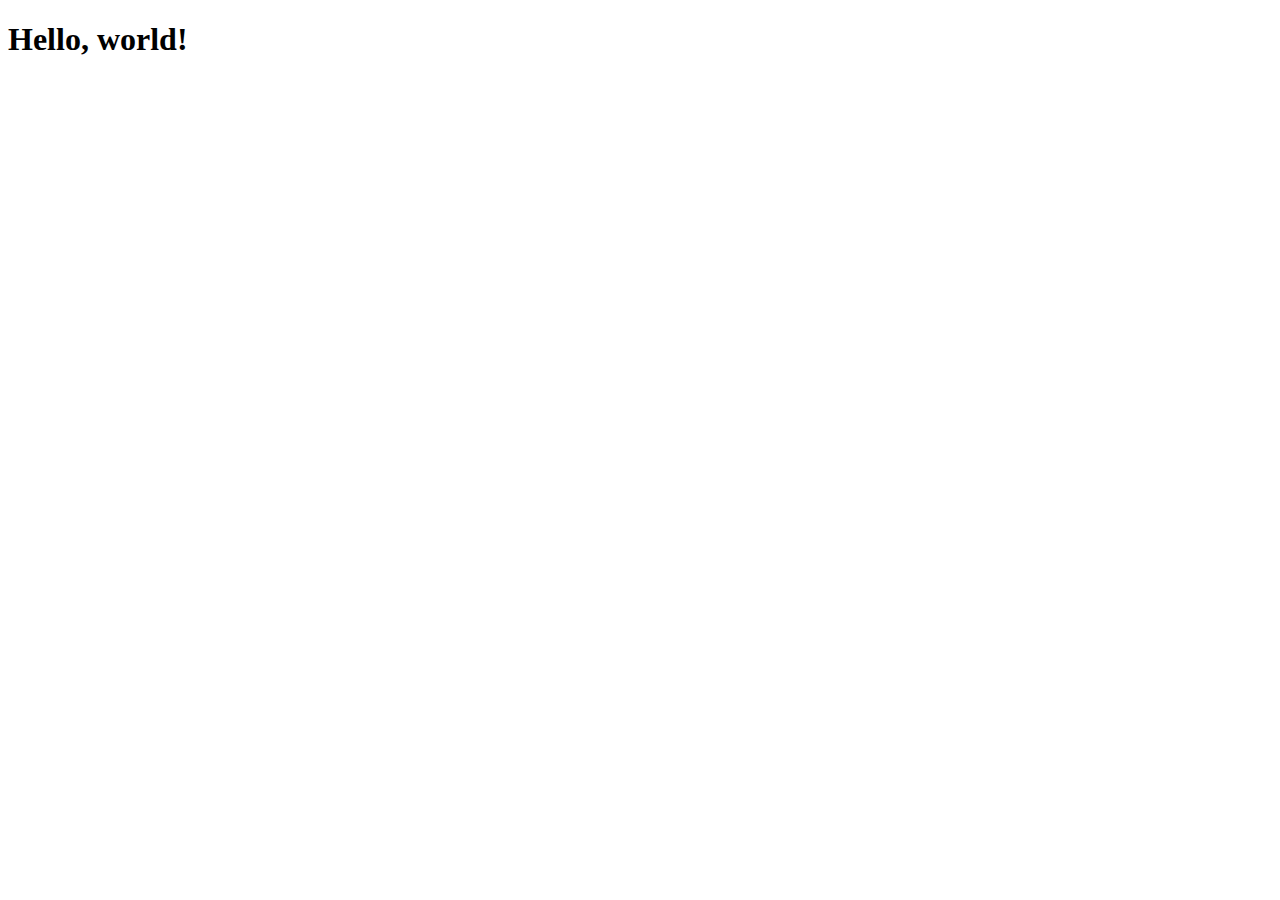
==== about.html @ c8a2d211 "adding pages" ====
<!doctype html>
<html lang="en">
  <head>
    <meta charset="utf-8">
    <meta name="viewport" content="width=device-width, initial-scale=1">
<link href="https://cdn.jsdelivr.net/npm/bootstrap@5.2.1/dist/css/bootstrap.min.css" rel="stylesheet" integrity="sha384-iYQeCzEYFbKjA/T2uDLTpkwGzCiq6soy8tYaI1GyVh/UjpbCx/TYkiZhlZB6+fzT" crossorigin="anonymous">
 <link rel="stylesheet" href="./css/style.css">
   

    <title>Hello, world!</title>
  </head>
  <body>
    <h1>Hello, world!</h1>


    
   
  </body>
<script src="https://cdn.jsdelivr.net/npm/bootstrap@5.2.1/dist/js/bootstrap.bundle.min.js" integrity="sha384-u1OknCvxWvY5kfmNBILK2hRnQC3Pr17a+RTT6rIHI7NnikvbZlHgTPOOmMi466C8" crossorigin="anonymous"></script>
</html>
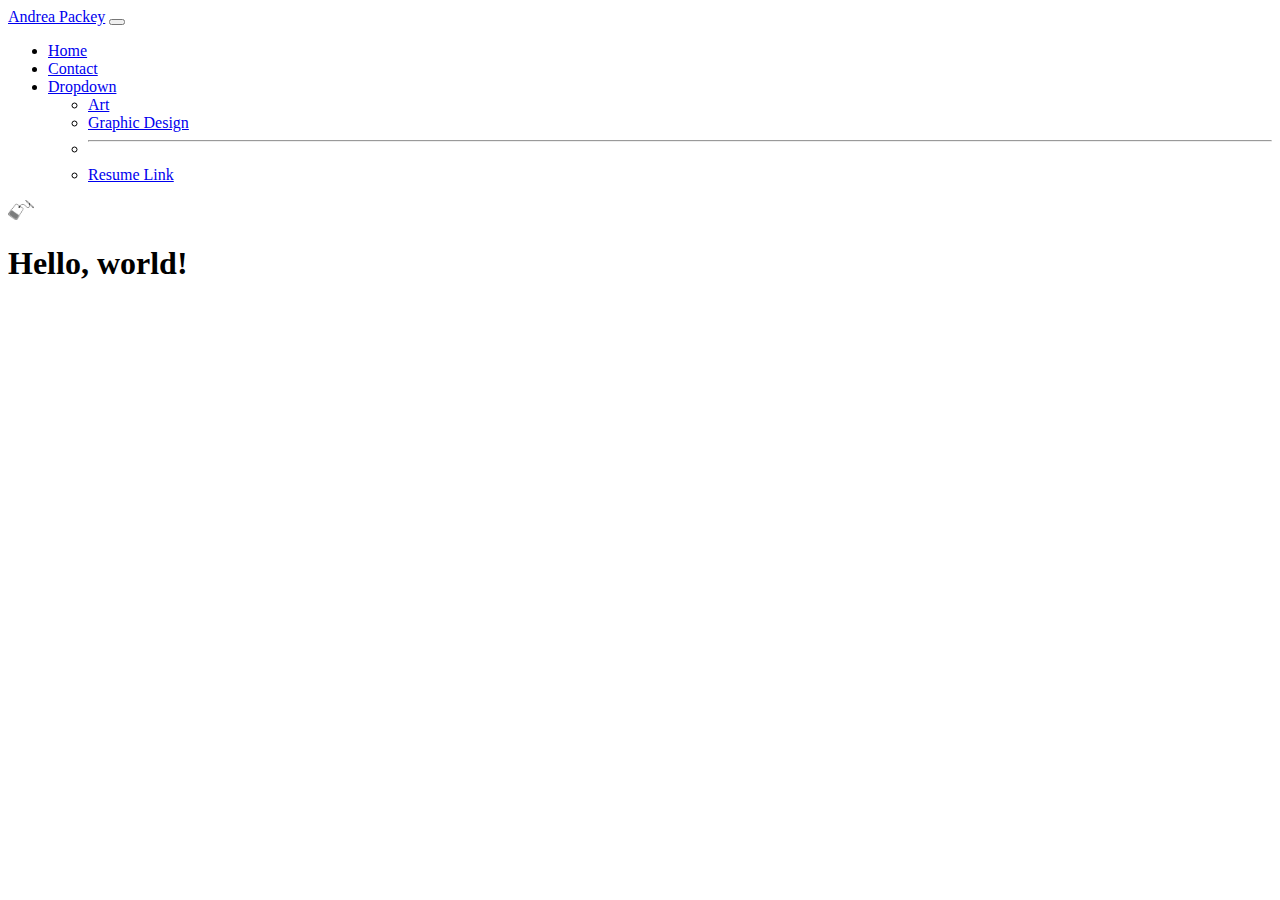
==== commit f94f79a0: "photos and colmuns" ====
--- a/about.html
+++ b/about.html
@@ -10,6 +10,38 @@
     <title>Hello, world!</title>
   </head>
   <body>
+    <nav class="navbar navbar-expand-lg navbar-light bg-transparent">
+      <div class="container-fluid">
+        <a class="navbar-brand" href="#">Andrea Packey</a>
+        <button class="navbar-toggler" type="button" data-bs-toggle="collapse" data-bs-target="#navbarSupportedContent" aria-controls="navbarSupportedContent" aria-expanded="false" aria-label="Toggle navigation">
+          <span class="navbar-toggler-icon"></span>
+        </button>
+        <div class="collapse navbar-collapse" id="navbarSupportedContent">
+          <ul class="navbar-nav me-auto mb-2 mb-lg-0">
+            <li class="nav-item">
+              <a class="nav-link active" aria-current="page" href="./index.html">Home</a>
+            </li>
+            <li class="nav-item">
+              <a class="nav-link" href="./contact.html">Contact</a>
+            </li>
+            <li class="nav-item dropdown">
+              <a class="nav-link dropdown-toggle" href="#" id="navbarDropdown" role="button" data-bs-toggle="dropdown" aria-expanded="false">
+                Dropdown
+              </a>
+              <ul class="dropdown-menu" aria-labelledby="navbarDropdown">
+                <li><a class="dropdown-item" href="./art.html">Art</a></li>
+                <li><a class="dropdown-item" href="./graphic.html">Graphic Design</a></li>
+                <li><hr class="dropdown-divider"></li>
+                <li><a class="dropdown-item" href="#">Resume Link</a></li>
+              </ul>
+            </li>
+          </ul>
+          <form class="d-flex">
+            <img src="./icon.webp" class="icon"></img>
+          </form>
+        </div>
+      </div>
+    </nav>
     <h1>Hello, world!</h1>
 
 
--- a/css/style.css
+++ b/css/style.css
@@ -0,0 +1,43 @@
+
+.jumbo{
+    height: 100vh;
+    background-image: url(https://images.unsplash.com/photo-1629654858857-615c2c8be8a8?ixlib=rb-1.2.1&ixid=MnwxMjA3fDB8MHxwaG90by1wYWdlfHx8fGVufDB8fHx8&auto=format&fit=crop&w=894&q=80);
+    background-size: cover;
+    background-position: bottom;
+    background-attachment: fixed;
+}
+
+.sec{
+    background-color: rgba(162, 211, 203, 0.521);
+    font-family: Arial, Helvetica, sans-serif;
+
+}
+
+.navbar-default {
+  background: none;
+}
+.form{
+  position: absolute;
+  margin-top: 10%;
+  margin-left: 10%;
+}
+.chill{
+  position: absolute;
+  margin-top: 0%;
+  height: auto; 
+    width: auto; 
+    max-width: 500px; 
+    z-index: -1;
+}
+.icon{
+height: 20px;
+}
+
+h3{
+  color: aliceblue;
+  opacity: 75%;
+}
+
+.col{
+  height: 100%;
+}
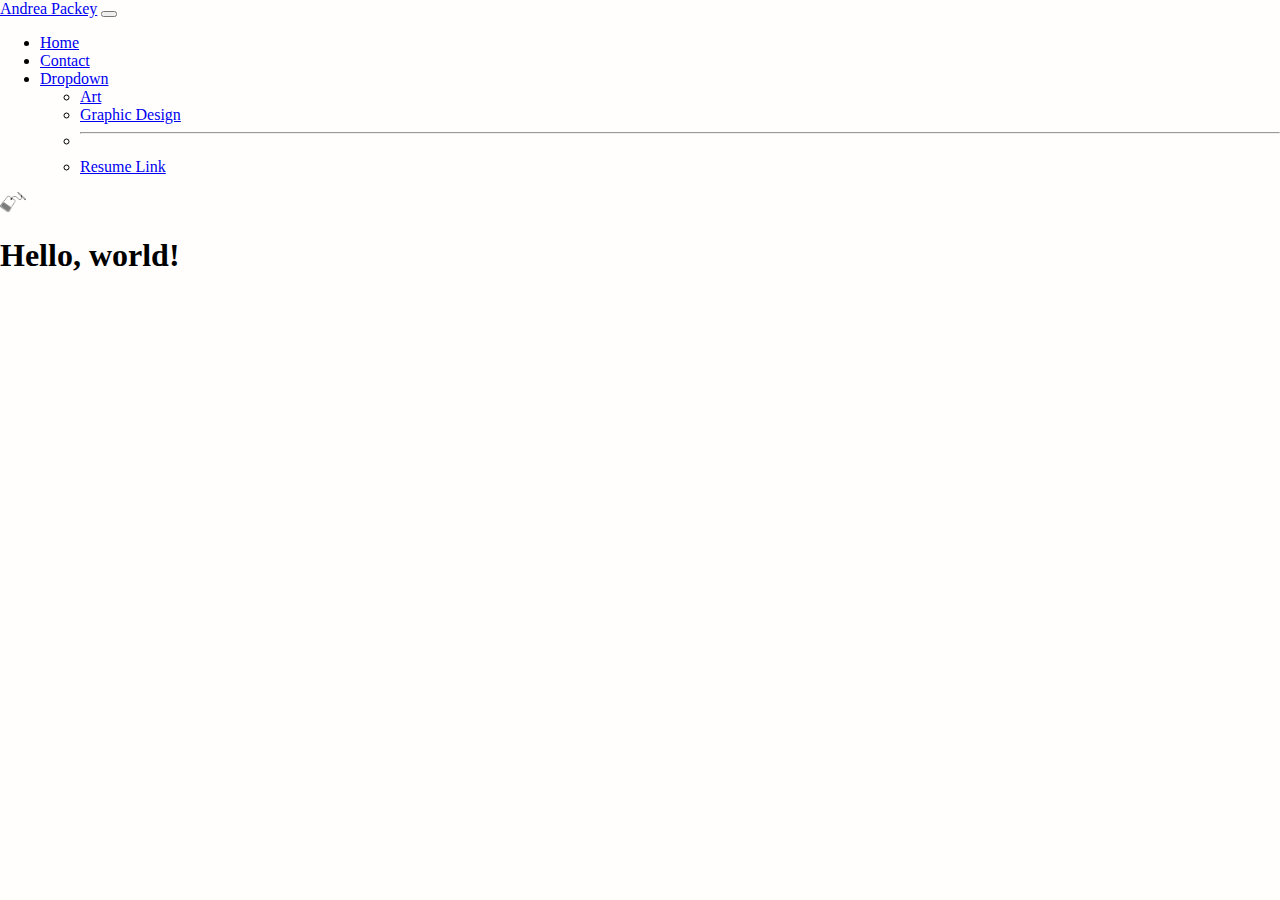
==== commit 6f5a340b: "added thumbnails" ====
--- a/about.html
+++ b/about.html
@@ -32,7 +32,7 @@
                 <li><a class="dropdown-item" href="./art.html">Art</a></li>
                 <li><a class="dropdown-item" href="./graphic.html">Graphic Design</a></li>
                 <li><hr class="dropdown-divider"></li>
-                <li><a class="dropdown-item" href="#">Resume Link</a></li>
+                <li><a class="nav-link disabled" href="#">Resume Link</a></li>
               </ul>
             </li>
           </ul>
--- a/css/style.css
+++ b/css/style.css
@@ -8,7 +8,7 @@
 }
 
 .sec{
-    background-color: rgba(162, 211, 203, 0.521);
+    background-color: rgba(185, 215, 245, 0.521);
     font-family: Arial, Helvetica, sans-serif;
 
 }
@@ -41,3 +41,16 @@
 .col{
   height: 100%;
 }
+
+body{
+  background-color: rgba(253, 247, 240, 0.152);
+  margin: 0;
+}
+
+footer {
+  position: absolute;
+  width: 100%;
+  height: 100px;
+  bottom: 0;
+  overflow: hidden;
+}
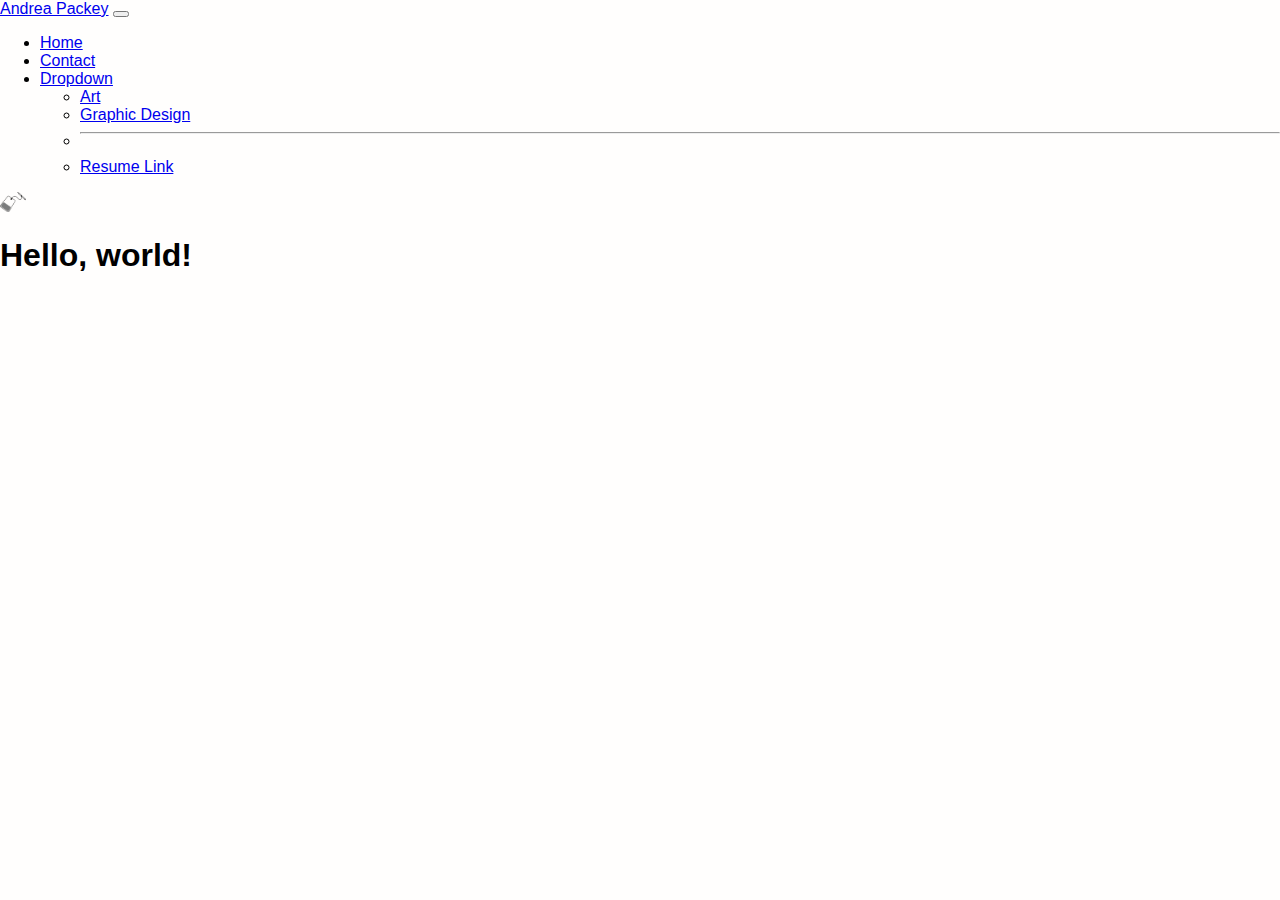
==== commit 77e2f33b: "footer adjustment" ====
--- a/about.html
+++ b/about.html
@@ -48,5 +48,6 @@
     
    
   </body>
+  
 <script src="https://cdn.jsdelivr.net/npm/bootstrap@5.2.1/dist/js/bootstrap.bundle.min.js" integrity="sha384-u1OknCvxWvY5kfmNBILK2hRnQC3Pr17a+RTT6rIHI7NnikvbZlHgTPOOmMi466C8" crossorigin="anonymous"></script>
 </html>--- a/css/style.css
+++ b/css/style.css
@@ -1,3 +1,7 @@
+
+*{
+font-family: 'Open Sans', sans-serif;
+}
 
 .jumbo{
     height: 100vh;
@@ -12,7 +16,16 @@
     font-family: Arial, Helvetica, sans-serif;
 
 }
-
+.art{
+  position: absolute;
+  margin-left: 5%;
+  margin-top: 5%;
+}
+.graphic{
+  margin-top: 5%;
+  margin-left: 5%;
+  margin-bottom: 5%;
+}
 .navbar-default {
   background: none;
 }
@@ -35,9 +48,9 @@
 
 h3{
   color: aliceblue;
-  opacity: 75%;
+  font-family: 'Dancing Script', cursive;
+  font-size: 200%;
 }
-
 .col{
   height: 100%;
 }
@@ -54,3 +67,10 @@
   bottom: 0;
   overflow: hidden;
 }
+
+h5{
+  position: absolute;
+  bottom: 0;
+  font-family: 'Dancing Script', cursive;
+  z-index: 5;
+}
